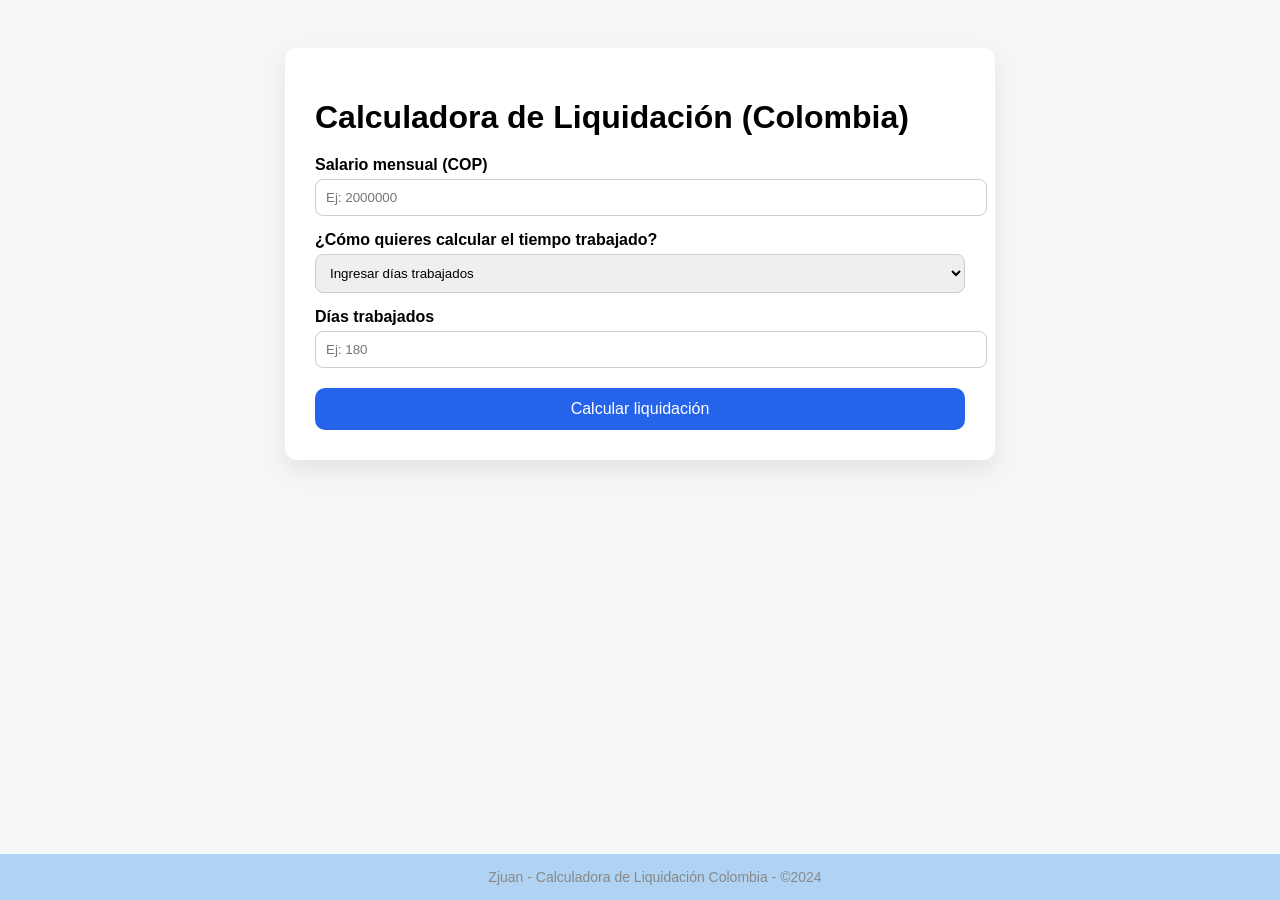
==== index.html @ d1c24475 "Add files via upload" ====
<!DOCTYPE html>
<html lang="es">

<head>
<meta charset="UTF-8">
<title>Calculadora de liquidación laboral en Colombia – Prima, Cesantías, Vacaciones</title>

<!-- conectar CSS -->
<link rel="stylesheet" href="styles.css">

</head>

<body>

<div class="card">

<h1>Calculadora de Liquidación (Colombia)</h1>

<label>Salario mensual (COP)</label>
<input id="salario" type="number" placeholder="Ej: 2000000">

<label>¿Cómo quieres calcular el tiempo trabajado?</label>

<select id="modo">

<option value="dias">Ingresar días trabajados</option>

<option value="meses">
No recuerdo los días (usar meses)
</option>

</select>

<div id="diasBox">

<label>Días trabajados</label>

<input id="dias" type="number" placeholder="Ej: 180">

</div>

<div id="mesesBox" style="display:none">

<label>Meses trabajados</label>

<input id="meses" type="number" placeholder="Ej: 6">

<small>
Los meses se convierten a días calendario
(incluye sábados y domingos)
</small>

</div>

<button onclick="calcular()">
Calcular liquidación
</button>

<div class="results" id="resultados">

<p><strong>Prima:</strong> <span id="prima"></span></p>

<p><strong>Cesantías:</strong> <span id="cesantias"></span></p>

<p><strong>Intereses cesantías:</strong> <span id="intereses"></span></p>

<p><strong>Vacaciones:</strong> <span id="vacaciones"></span></p>

<hr>

<p><strong>Total liquidación:</strong> <span id="total"></span></p>

</div>

</div>

<!-- conectar JavaScript -->

<script src="script.js"></script>

<footer class="footer">
  Zjuan - Calculadora de Liquidación Colombia - ©2024
</footer>

</body>
</html>
---- styles.css ----
body{
font-family: Arial, sans-serif;
background:#f4f6f8;
padding:40px;
}

.card{
max-width:650px;
margin:auto;
background:white;
padding:30px;
border-radius:12px;
box-shadow:0 10px 25px rgba(0,0,0,0.08);
}

h1{
margin-bottom:20px;
}

label{
display:block;
margin-top:15px;
font-weight:bold;
}

input, select{
width:100%;
padding:10px;
margin-top:5px;
border-radius:8px;
border:1px solid #ccc;
}

button{
margin-top:20px;
padding:12px;
width:100%;
border:none;
background:#2563eb;
color:white;
font-size:16px;
border-radius:10px;
cursor:pointer;
}

button:hover {
	background: white;
  color:#2563eb;
}

.results{
margin-top:25px;
background:#f1f5f9;
padding:15px;
border-radius:10px;
display:none;
}

.footer {

  background-color: #b0d3f4;
  text-align: center;
  padding: 15px;
  color: #888;
  font-size: 14px;
  position: fixed;
  bottom: 0;
  left: 0;
  width: 100%;
 
}
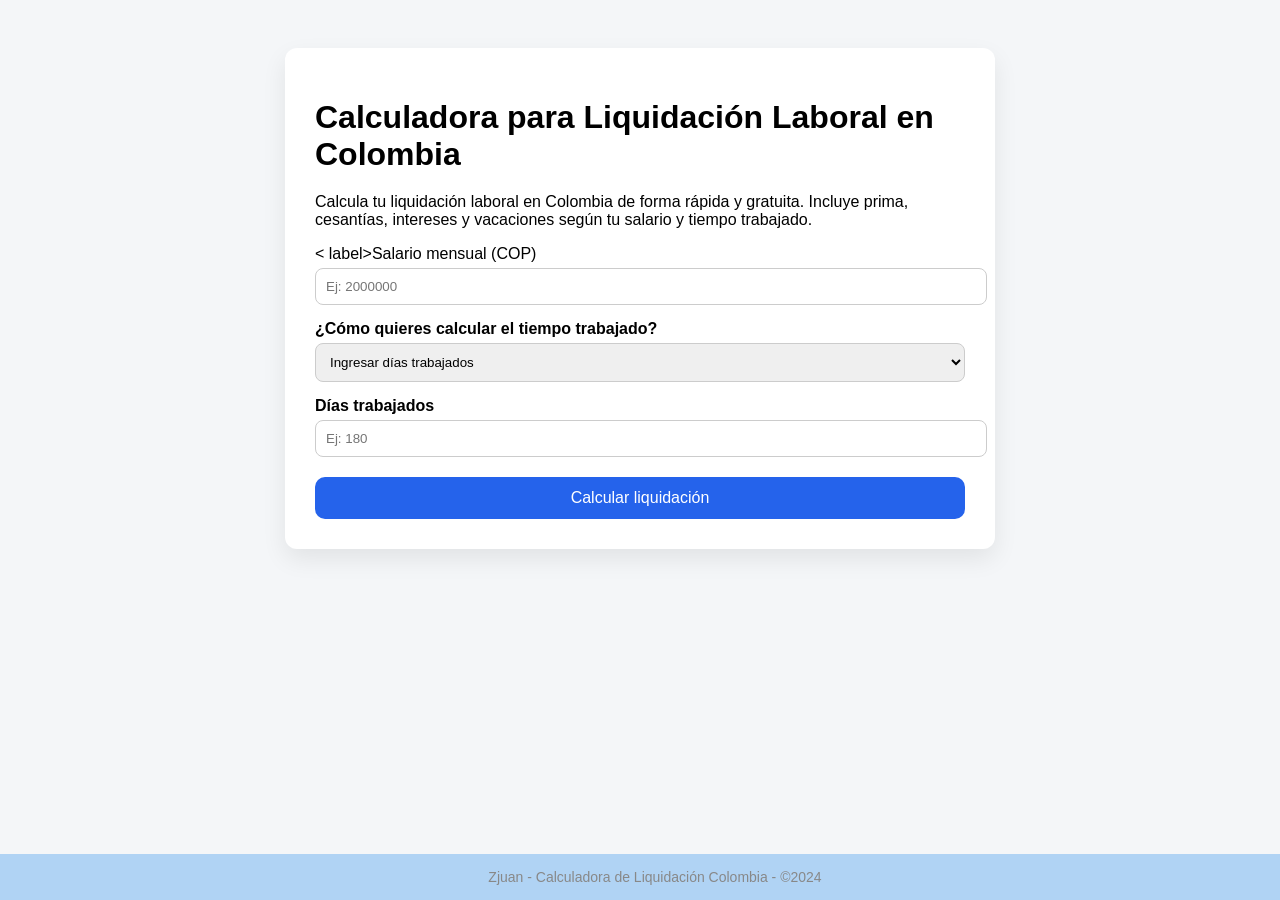
==== commit 6f1c514c: "Refactor index.html for better clarity and structure Updated the HTML structure and added a descript" ====
--- a/index.html
+++ b/index.html
@@ -4,19 +4,22 @@
 <head>
 <meta charset="UTF-8">
 <title>Calculadora de liquidación laboral en Colombia – Prima, Cesantías, Vacaciones</title>
+<meta name="description" content="Calcula tu liquidación laboral en Colombia de forma rápida y gratuita. Incluye prima, cesantías, intereses y vacaciones.">
 
 <!-- conectar CSS -->
 <link rel="stylesheet" href="styles.css">
-
+<!-- conectar JavaScript -->
+<script src="script.js"></script>
 </head>
 
 <body>
 
 <div class="card">
 
-<h1>Calculadora de Liquidación (Colombia)</h1>
-
-<label>Salario mensual (COP)</label>
+<h1>Calculadora para Liquidación Laboral en Colombia</h1>
+<p>Calcula tu liquidación laboral en Colombia de forma rápida y gratuita. Incluye prima, cesantías, intereses y vacaciones según tu salario y tiempo trabajado.</p>
+<
+label>Salario mensual (COP)</label>
 <input id="salario" type="number" placeholder="Ej: 2000000">
 
 <label>¿Cómo quieres calcular el tiempo trabajado?</label>
@@ -74,13 +77,9 @@
 
 </div>
 
-<!-- conectar JavaScript -->
-
-<script src="script.js"></script>
-
 <footer class="footer">
   Zjuan - Calculadora de Liquidación Colombia - ©2024
 </footer>
 
 </body>
-</html>+</html>
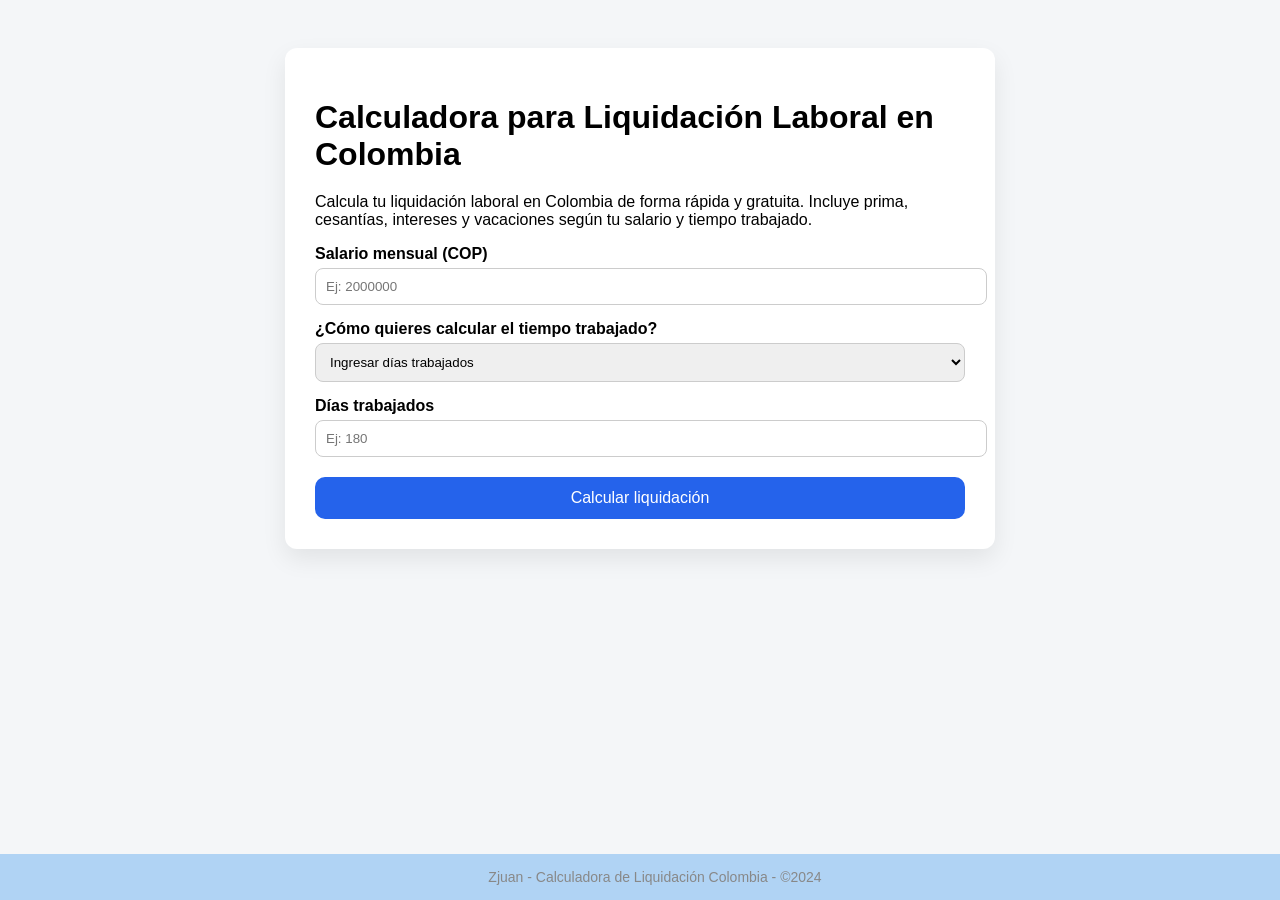
==== commit 6cef0948: "Add files via upload" ====
--- a/index.html
+++ b/index.html
@@ -18,8 +18,8 @@
 
 <h1>Calculadora para Liquidación Laboral en Colombia</h1>
 <p>Calcula tu liquidación laboral en Colombia de forma rápida y gratuita. Incluye prima, cesantías, intereses y vacaciones según tu salario y tiempo trabajado.</p>
-<
-label>Salario mensual (COP)</label>
+
+<label>Salario mensual (COP)</label>
 <input id="salario" type="number" placeholder="Ej: 2000000">
 
 <label>¿Cómo quieres calcular el tiempo trabajado?</label>
@@ -77,9 +77,11 @@
 
 </div>
 
+
+
 <footer class="footer">
   Zjuan - Calculadora de Liquidación Colombia - ©2024
 </footer>
 
 </body>
-</html>
+</html>
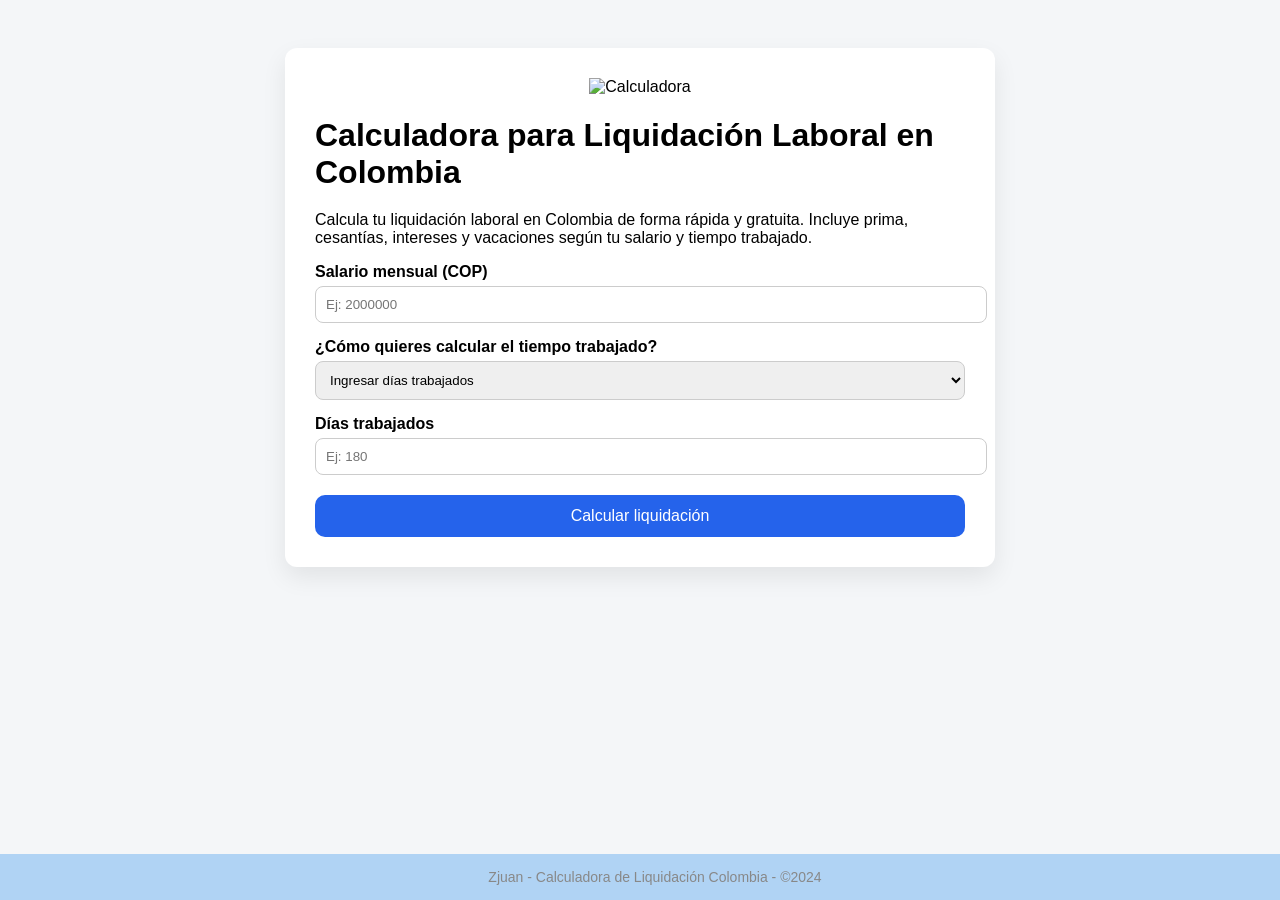
==== commit 6b6b8ae8: "Add image to the card section in index.html" ====
--- a/index.html
+++ b/index.html
@@ -1,87 +1,93 @@
-<!DOCTYPE html>
-<html lang="es">
-
-<head>
-<meta charset="UTF-8">
-<title>Calculadora de liquidación laboral en Colombia – Prima, Cesantías, Vacaciones</title>
-<meta name="description" content="Calcula tu liquidación laboral en Colombia de forma rápida y gratuita. Incluye prima, cesantías, intereses y vacaciones.">
-
-<!-- conectar CSS -->
-<link rel="stylesheet" href="styles.css">
-<!-- conectar JavaScript -->
-<script src="script.js"></script>
-</head>
-
-<body>
-
-<div class="card">
-
-<h1>Calculadora para Liquidación Laboral en Colombia</h1>
-<p>Calcula tu liquidación laboral en Colombia de forma rápida y gratuita. Incluye prima, cesantías, intereses y vacaciones según tu salario y tiempo trabajado.</p>
-
-<label>Salario mensual (COP)</label>
-<input id="salario" type="number" placeholder="Ej: 2000000">
-
-<label>¿Cómo quieres calcular el tiempo trabajado?</label>
-
-<select id="modo">
-
-<option value="dias">Ingresar días trabajados</option>
-
-<option value="meses">
-No recuerdo los días (usar meses)
-</option>
-
-</select>
-
-<div id="diasBox">
-
-<label>Días trabajados</label>
-
-<input id="dias" type="number" placeholder="Ej: 180">
-
-</div>
-
-<div id="mesesBox" style="display:none">
-
-<label>Meses trabajados</label>
-
-<input id="meses" type="number" placeholder="Ej: 6">
-
-<small>
-Los meses se convierten a días calendario
-(incluye sábados y domingos)
-</small>
-
-</div>
-
-<button onclick="calcular()">
-Calcular liquidación
-</button>
-
-<div class="results" id="resultados">
-
-<p><strong>Prima:</strong> <span id="prima"></span></p>
-
-<p><strong>Cesantías:</strong> <span id="cesantias"></span></p>
-
-<p><strong>Intereses cesantías:</strong> <span id="intereses"></span></p>
-
-<p><strong>Vacaciones:</strong> <span id="vacaciones"></span></p>
-
-<hr>
-
-<p><strong>Total liquidación:</strong> <span id="total"></span></p>
-
-</div>
-
-</div>
-
-
-
-<footer class="footer">
-  Zjuan - Calculadora de Liquidación Colombia - ©2024
-</footer>
-
-</body>
-</html>+<!DOCTYPE html>
+<html lang="es">
+
+<head>
+<meta charset="UTF-8">
+<title>Calculadora de liquidación laboral en Colombia – Prima, Cesantías, Vacaciones</title>
+<meta name="description" content="Calcula tu liquidación laboral en Colombia de forma rápida y gratuita. Incluye prima, cesantías, intereses y vacaciones.">
+
+<!-- conectar CSS -->
+<link rel="stylesheet" href="styles.css">
+</head>
+
+<body>
+
+<div class="card">
+  
+<div style="text-align:center; margin-bottom:15px;">
+  <img src="calculadora.jpg" alt="Calculadora" style="width:100px;">
+</div>
+  
+<h1>Calculadora para Liquidación Laboral en Colombia</h1>
+<p>Calcula tu liquidación laboral en Colombia de forma rápida y gratuita. Incluye prima, cesantías, intereses y vacaciones según tu salario y tiempo trabajado.</p>
+
+<label>Salario mensual (COP)</label>
+<input id="salario" type="number" placeholder="Ej: 2000000">
+
+<label>¿Cómo quieres calcular el tiempo trabajado?</label>
+
+<select id="modo">
+
+<option value="dias">Ingresar días trabajados</option>
+
+<option value="meses">
+No recuerdo los días (usar meses)
+</option>
+
+</select>
+
+<div id="diasBox">
+
+<label>Días trabajados</label>
+
+<input id="dias" type="number" placeholder="Ej: 180">
+
+</div>
+
+<div id="mesesBox" style="display:none">
+
+<label>Meses trabajados</label>
+
+<input id="meses" type="number" placeholder="Ej: 6">
+
+<small>
+🧾Los meses se convierten a días laborales
+(lunes a sábado, 26 días por mes)
+</small>
+
+</div>
+
+<button onclick="calcular()">
+Calcular liquidación
+</button>
+
+<div class="results" id="resultados">
+
+<p><strong>Prima:</strong> <span id="prima"></span></p>
+
+<p><strong>Cesantías:</strong> <span id="cesantias"></span></p>
+
+<p><strong>Intereses cesantías:</strong> <span id="intereses"></span></p>
+
+<p><strong>Vacaciones:</strong> <span id="vacaciones"></span></p>
+
+<hr>
+
+<p><strong>Total liquidación Con Prima Pagada En Mes de Vacaciones:</strong> <span id="total-con-prima"></span></p>
+<p><strong>Total liquidación Sin Prima Pagada:</strong> <span id="total"></span></p>
+
+</div>
+
+</div>
+
+
+
+<footer class="footer">
+  Zjuan - Calculadora de Liquidación Colombia - ©2024
+</footer>
+
+<!-- conectar JavaScript -->
+<script src="script.js"></script>
+
+</body>
+</html>
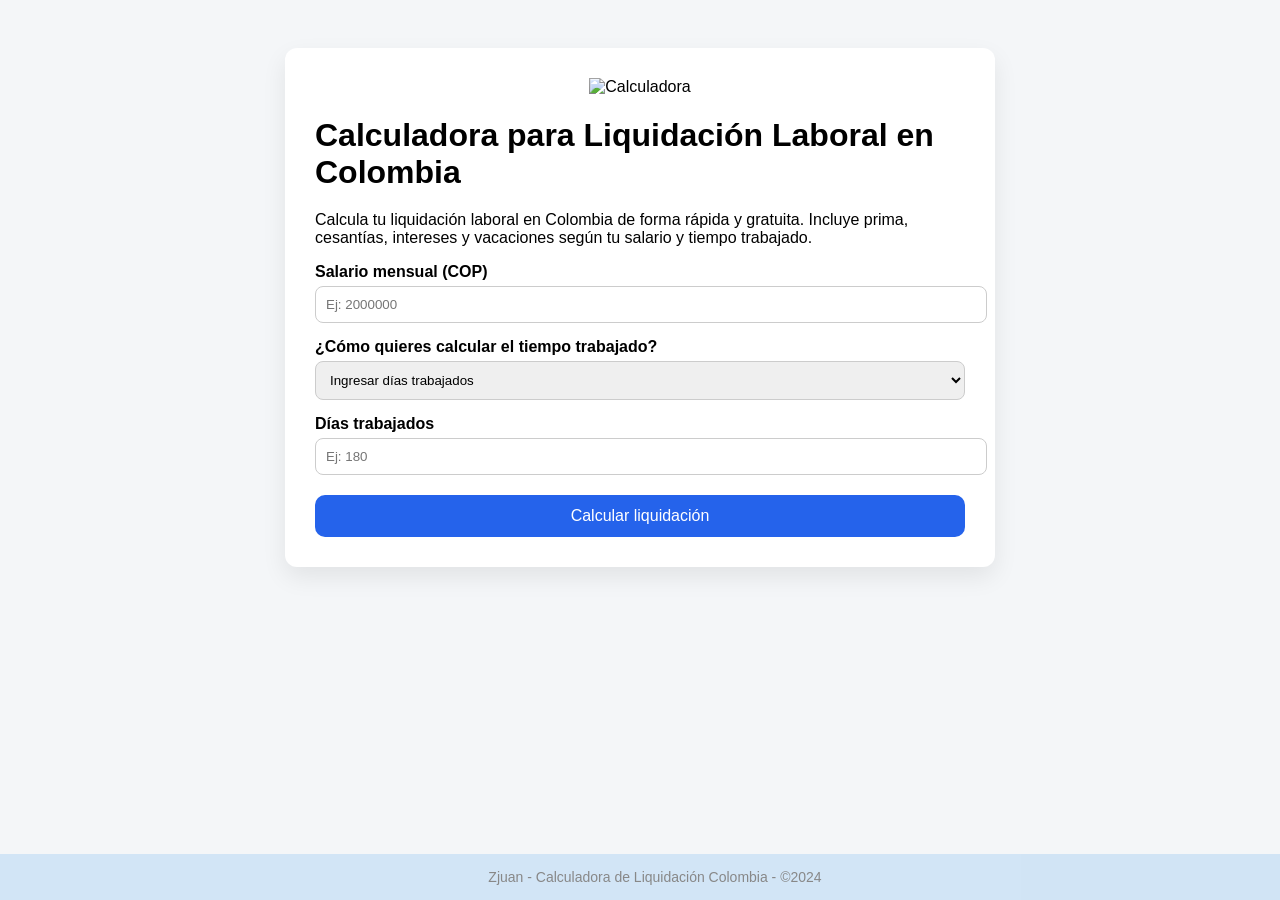
==== commit 45674a39: "Add files via upload" ====
--- a/index.html
+++ b/index.html
@@ -8,16 +8,20 @@
 
 <!-- conectar CSS -->
 <link rel="stylesheet" href="styles.css">
+<!-- Incono -->
+<link rel="icon" type="image/jpeg" href="calculadora.jpg">
 </head>
 
 <body>
 
+  
+
 <div class="card">
-  
-<div style="text-align:center; margin-bottom:15px;">
-  <img src="calculadora.jpg" alt="Calculadora" style="width:100px;">
-</div>
-  
+
+  <div style="text-align:center; margin-bottom:15px;">
+    <img src="calculadora.jpg" alt="Calculadora" style="width:100px;">
+  </div>
+
 <h1>Calculadora para Liquidación Laboral en Colombia</h1>
 <p>Calcula tu liquidación laboral en Colombia de forma rápida y gratuita. Incluye prima, cesantías, intereses y vacaciones según tu salario y tiempo trabajado.</p>
 
@@ -51,8 +55,7 @@
 <input id="meses" type="number" placeholder="Ej: 6">
 
 <small>
-🧾Los meses se convierten a días laborales
-(lunes a sábado, 26 días por mes)
+Si no recuerdas los días exactos, puedes usar meses. La calculadora asumirá que cada mes tiene 30 días para el cálculo de la liquidación.
 </small>
 
 </div>
@@ -62,6 +65,8 @@
 </button>
 
 <div class="results" id="resultados">
+
+<p><strong>Salario diario:</strong> <span id="salario-dia"></span></p>
 
 <p><strong>Prima:</strong> <span id="prima"></span></p>
 
@@ -73,8 +78,8 @@
 
 <hr>
 
-<p><strong>Total liquidación Con Prima Pagada En Mes de Vacaciones:</strong> <span id="total-con-prima"></span></p>
-<p><strong>Total liquidación Sin Prima Pagada:</strong> <span id="total"></span></p>
+<p><strong>Total liquidación Con Prima:</strong> <span id="total-con-prima"></span></p>
+<p><strong>Total liquidación Sin Prima:</strong> <span id="total"></span></p>
 
 </div>
 
@@ -90,4 +95,4 @@
 <script src="script.js"></script>
 
 </body>
-</html>
+</html>
--- a/styles.css
+++ b/styles.css
@@ -57,8 +57,7 @@
 }
 
 .footer {
-
-  background-color: #b0d3f4;
+  background-color: rgba(176, 211, 244, 0.5);
   text-align: center;
   padding: 15px;
   color: #888;
